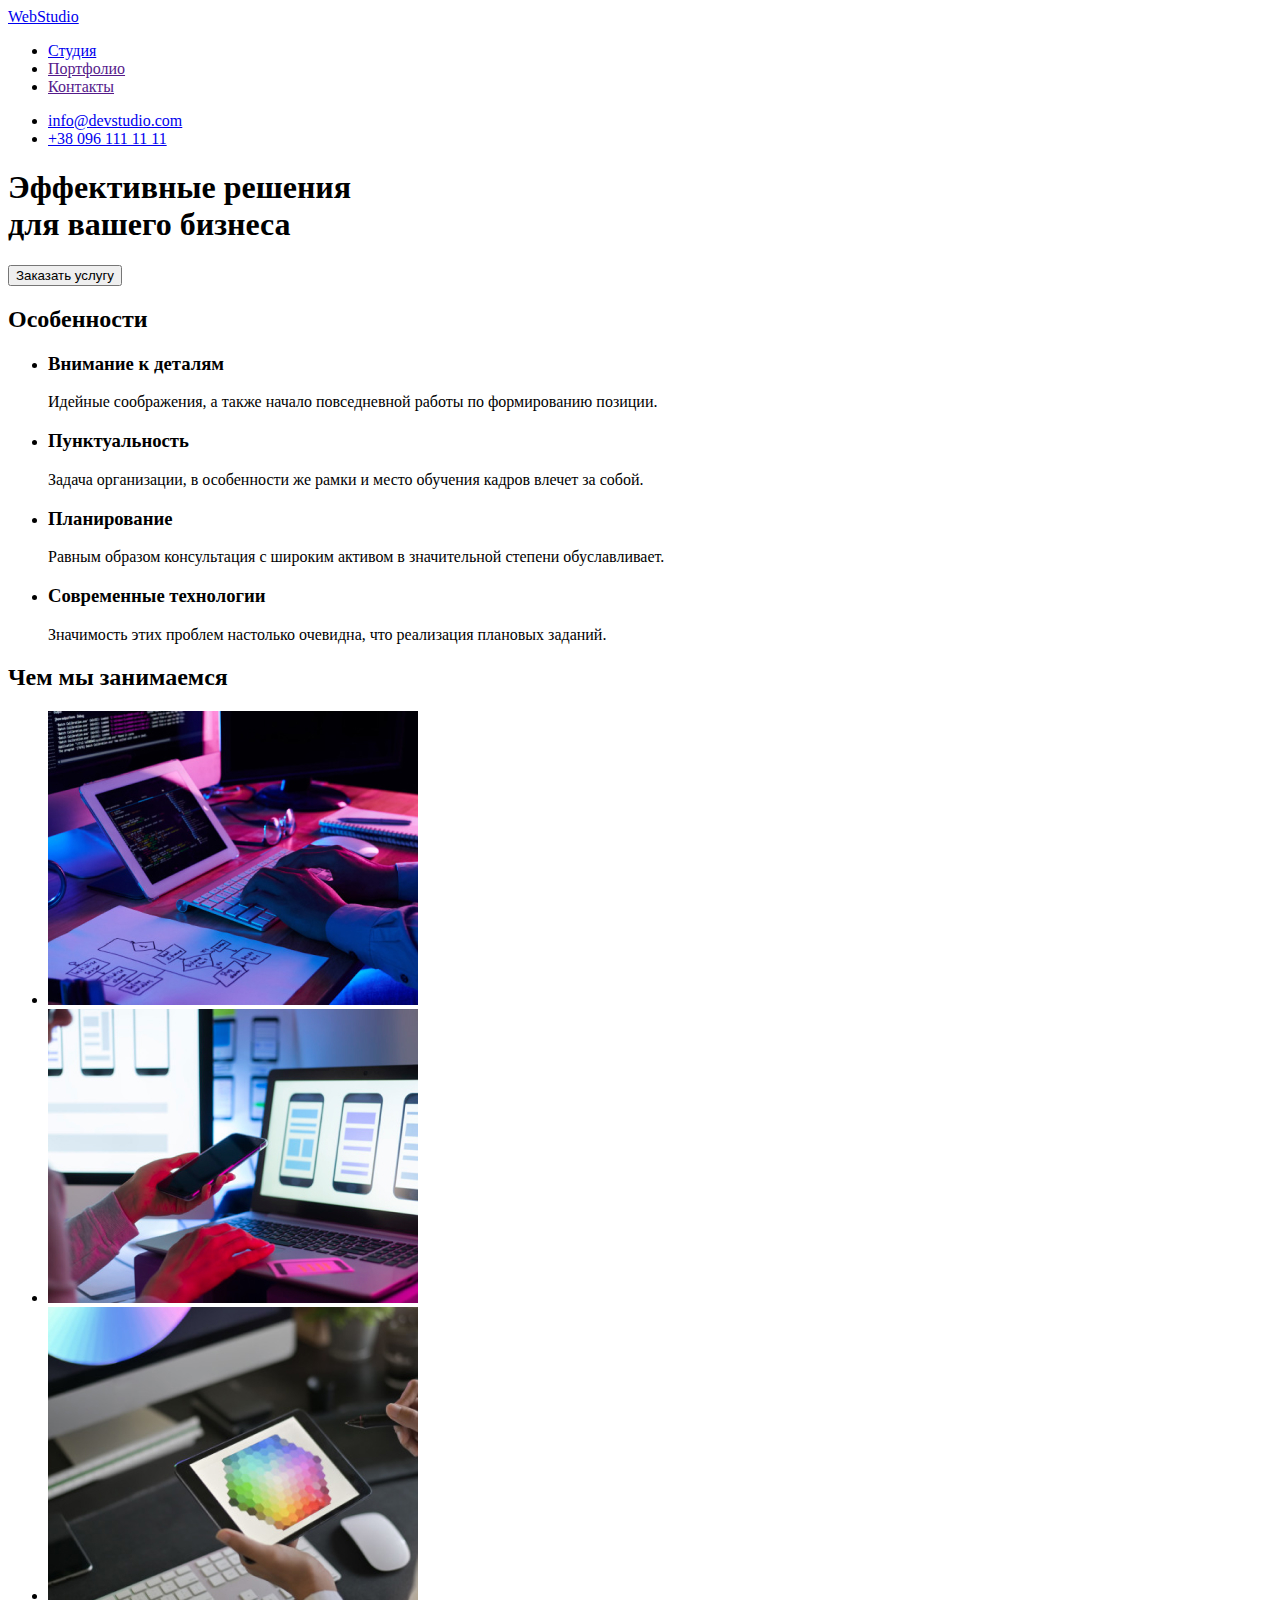
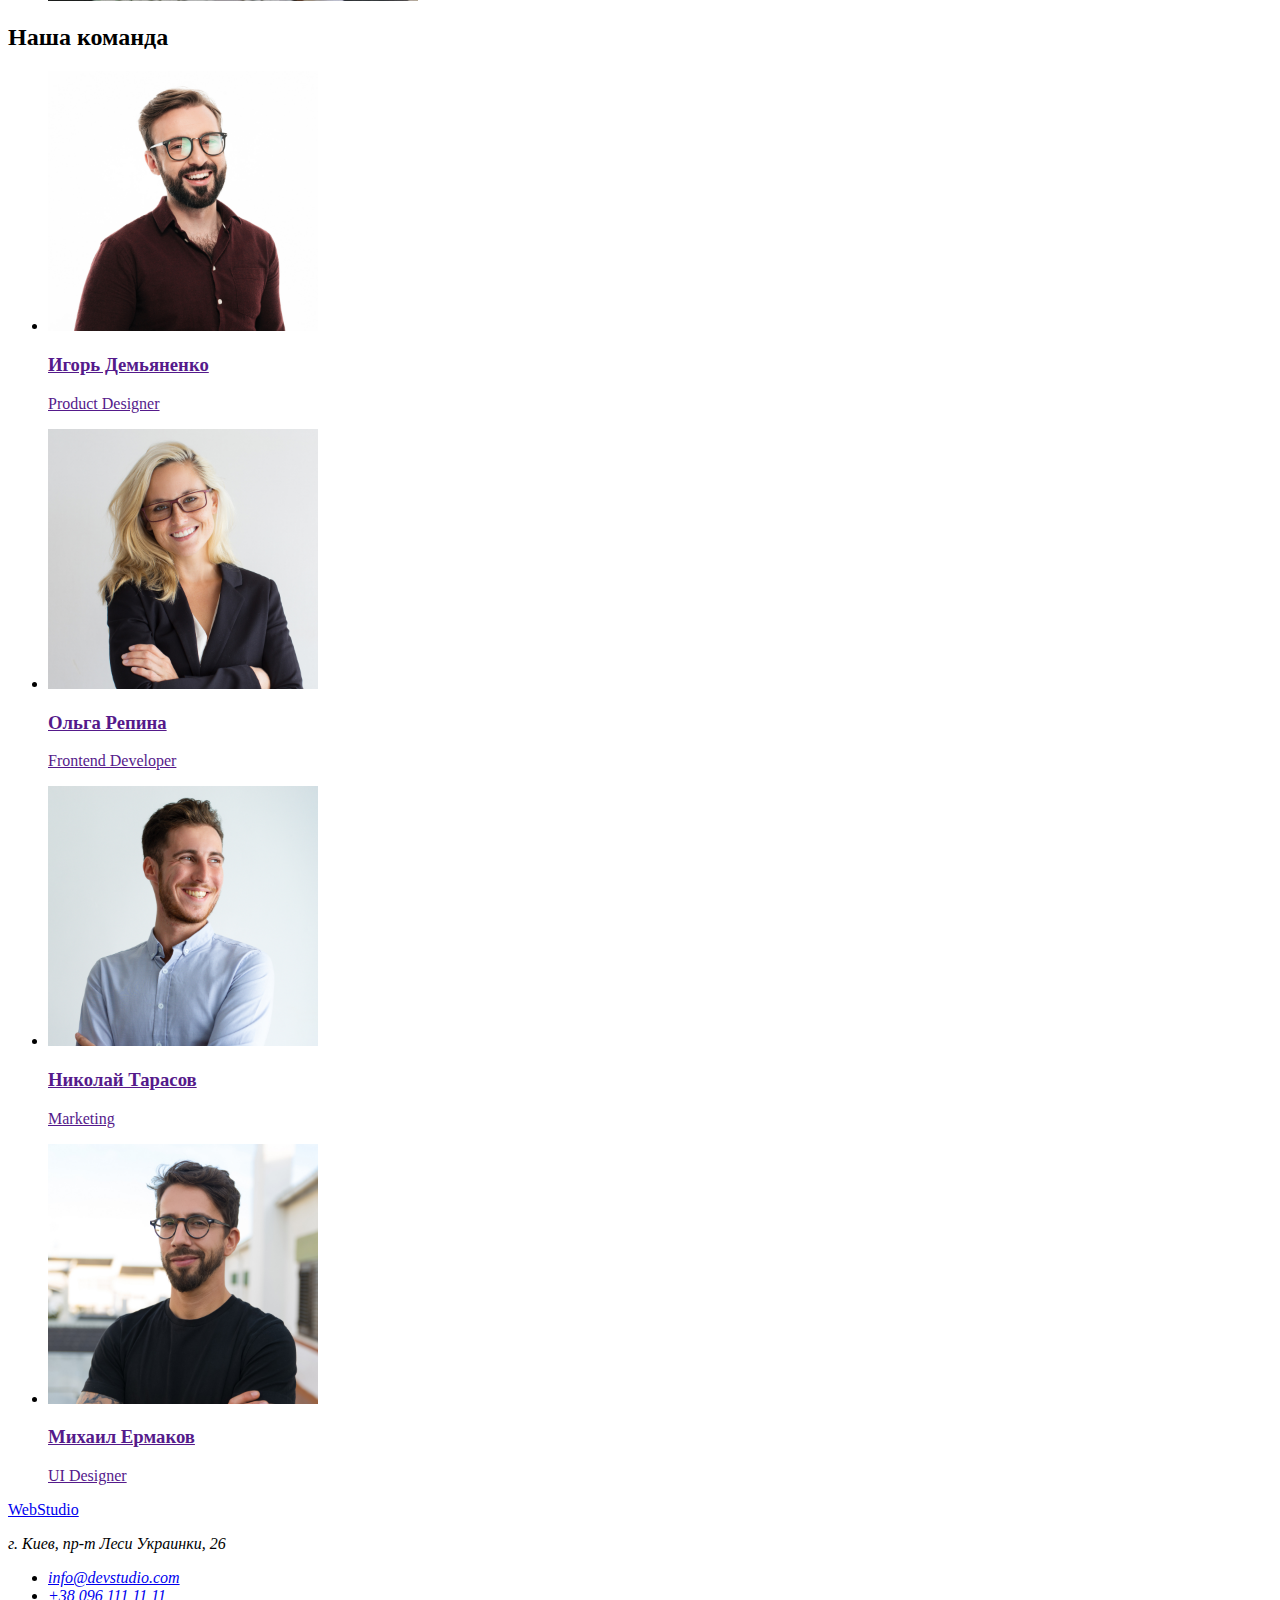
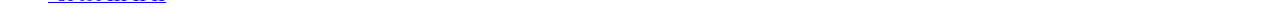
==== index.html @ 60e4ddf7 "перенесение файлов из 1дз" ====
<!DOCTYPE html>
<html lang="ru">
<head>
    <meta charset="UTF-8">
    <meta http-equiv="X-UA-Compatible" content="IE=edge">
    <meta name="viewport" content="width=device-width, initial-scale=1.0">
    <title>Студия</title>
</head>
<body>
    <header>
        <!--шапка-->
        <nav>
            <!--логотип компании-->
            <a href="./index.html" lang="en">WebStudio</a>

            <!--ссылки шапки-->
            <ul>
                <li><a href="./index.html">Студия</a></li>
                <li><a href="">Портфолио</a></li>
                <li><a href="">Контакты</a></li>
            </ul>
        </nav>

        <!--контакты-->
        <ul>
            <li><a href="mailto:info@devstudio.com">info@devstudio.com</a></li>
            <li><a href="tel:+380961111111">+38 096 111 11 11</a></li>
        </ul>
    </header>
    <main>
        <!--герой-->
        <section>
            <h1>Эффективные решения<br />для вашего бизнеса</h1>
            <button type="button">Заказать услугу</button>
        </section>

        <!--спецификация-->
        <section>
            <h2>Особенности</h2>
            <ul>
                <li>
                    <h3>Внимание к деталям</h3>
                    <p>
                        Идейные соображения, а также начало повседневной работы по
                        формированию позиции.
                    </p>
                </li>
            
                <li>
                    <h3>Пунктуальность</h3>
                    <p>
                        Задача организации, в особенности же рамки и место обучения кадров
                        влечет за собой.
                    </p>
                </li>
            
                <li>
                    <h3>Планирование</h3>
                    <p>
                        Равным образом консультация с широким активом в значительной
                        степени обуславливает.
                    </p>
                </li>
            
                <li>
                    <h3>Современные технологии</h3>
                    <p>
                        Значимость этих проблем настолько очевидна, что реализация
                        плановых заданий.
                    </p>
                </li>
            </ul>
        </section>

        <!--направление работы студии-->
        <section>
            <h2>Чем мы занимаемся</h2>
            <ul>
                <li>
                    <img src="./img/box1.jpg" alt="Планшет и руки на клаиватуре компьютера" width="370" height="294" />
                </li>
            
                <li>
                    <img src="./img/box2.jpg"
                        alt="Презентация макетов для мобильных телефонов на компьютере"
                        width="370" height="294" />
                </li>
            
                <li>
                    <img src="./img/box3.jpg" alt="Радужная гамма цыетов на планшете"
                        width="370" height="294" />
                </li>
            </ul>
        </section>

        <!--команда и должности-->
        <section>        
        <h2>Наша команда</h2>
        
        <ul>
            <li>
                <a href="">
                    <img src="./img/productd.jpg" alt="продуктовый дизайнер" width="270" height="260"/>
                    <h3>Игорь Демьяненко</h3>
                    <p lang="en">Product Designer</p>
                </a>
            </li>
        
            <li>
                <a href="">
                    <img src="./img/fronted.jpg" alt="разработчик" width="270" height="260" />
                    <h3>Ольга Репина</h3>
                    <p lang="en">Frontend Developer</p>
                </a>
            </li>
        
            <li>
                <a href="">
                    <img src="./img/marketing.jpg" alt="маркетолог" width="270" height="260" />
                    <h3>Николай Тарасов</h3>
                    <p lang="en">Marketing</p>
                </a>
            </li>
        
            <li>
                <a href="">
                    <img src="./img/ui-desidner.jpg" alt="дизайнер интерфейсов" width="270" />
                    <h3>Михаил Ермаков</h3>
                    <p lang="en">UI Designer</p>
                </a>
            </li>
        </ul>
        </section>
    </main>

    <footer>
        <!--логотип студии-->
        <a href="./index.html" lang="en">WebStudio</a>

        <!--адрес-->
        <address>
            <p>г. Киев, пр-т Леси Украинки, 26</p>
            
            <!-- Почта и телефон -->
            <ul>
                <li>
                 <a href="mailto:info@devstudio.com"> info@devstudio.com </a>
                </li>
                <li>
                    <a href="tel:+380961111111">+38 096 111 11 11</a>
                </li>
            </ul>
        </address>
    </footer>
    
</body>
</html>
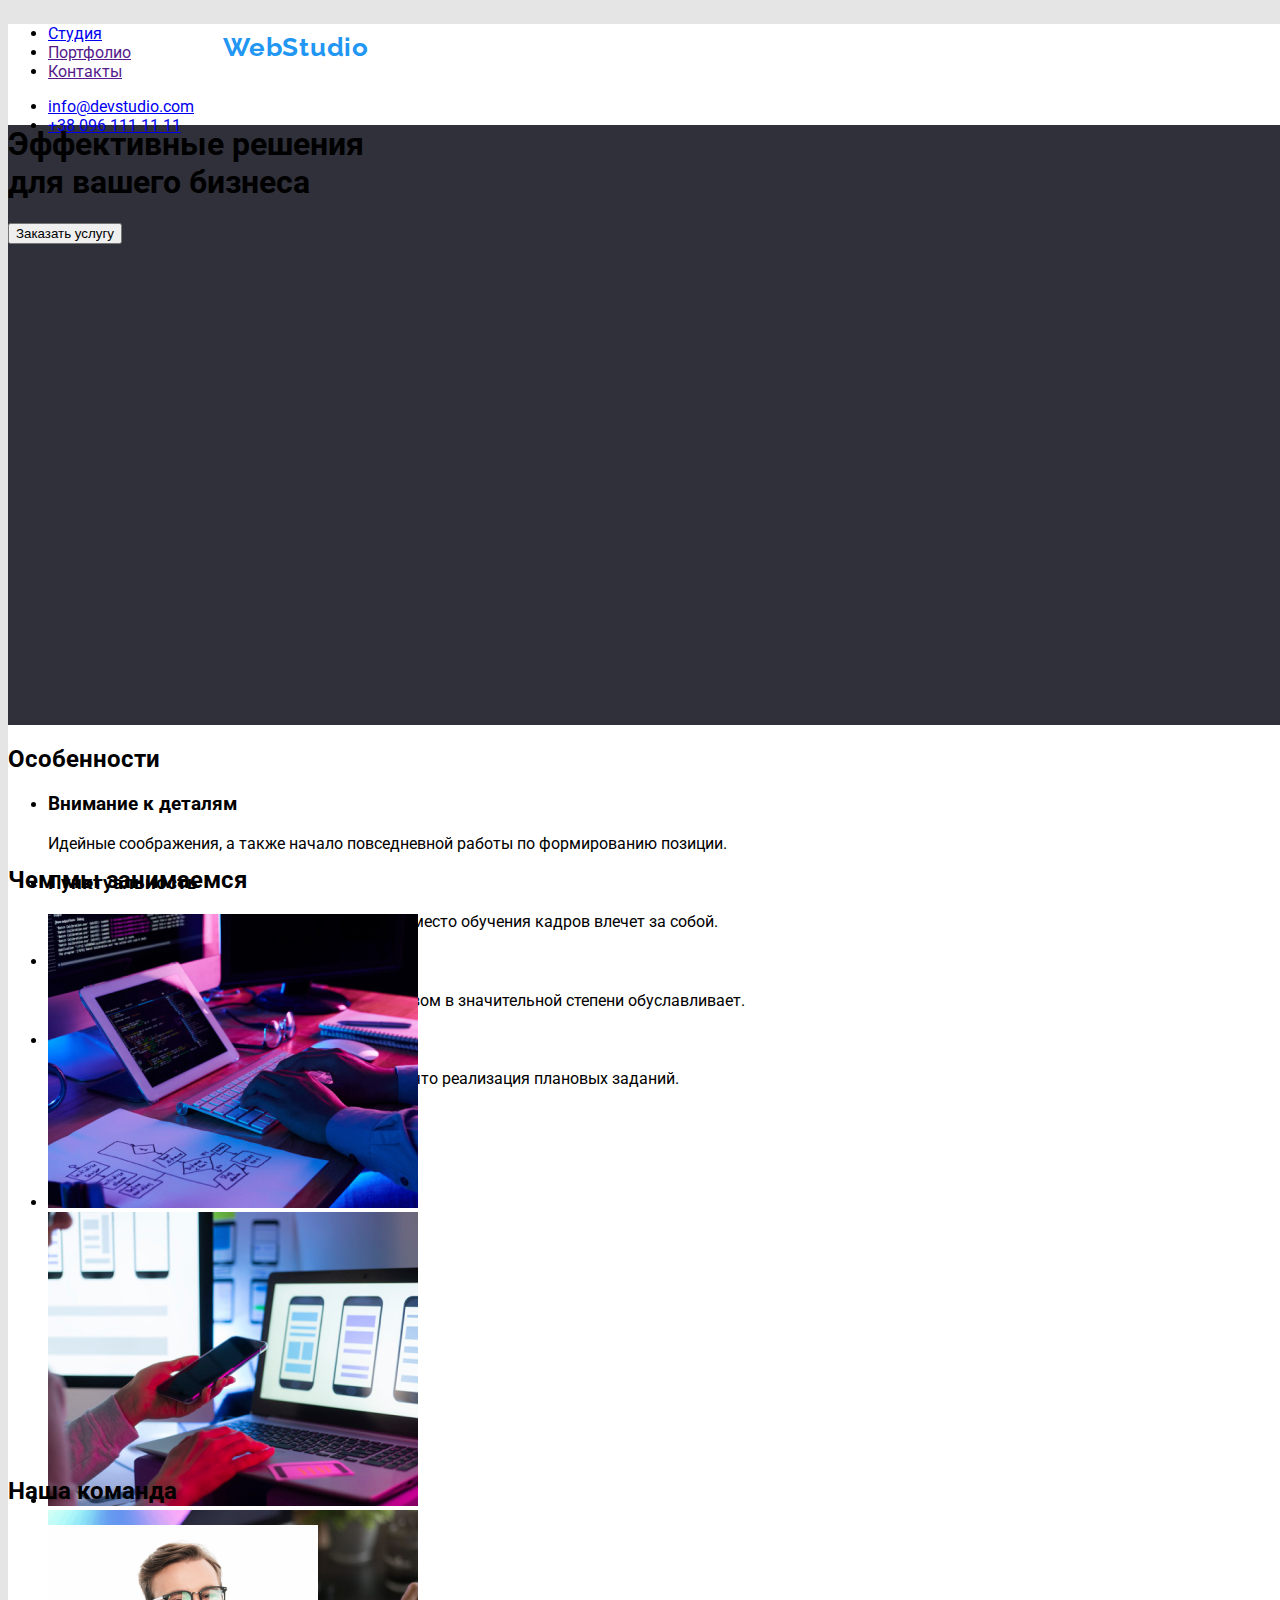
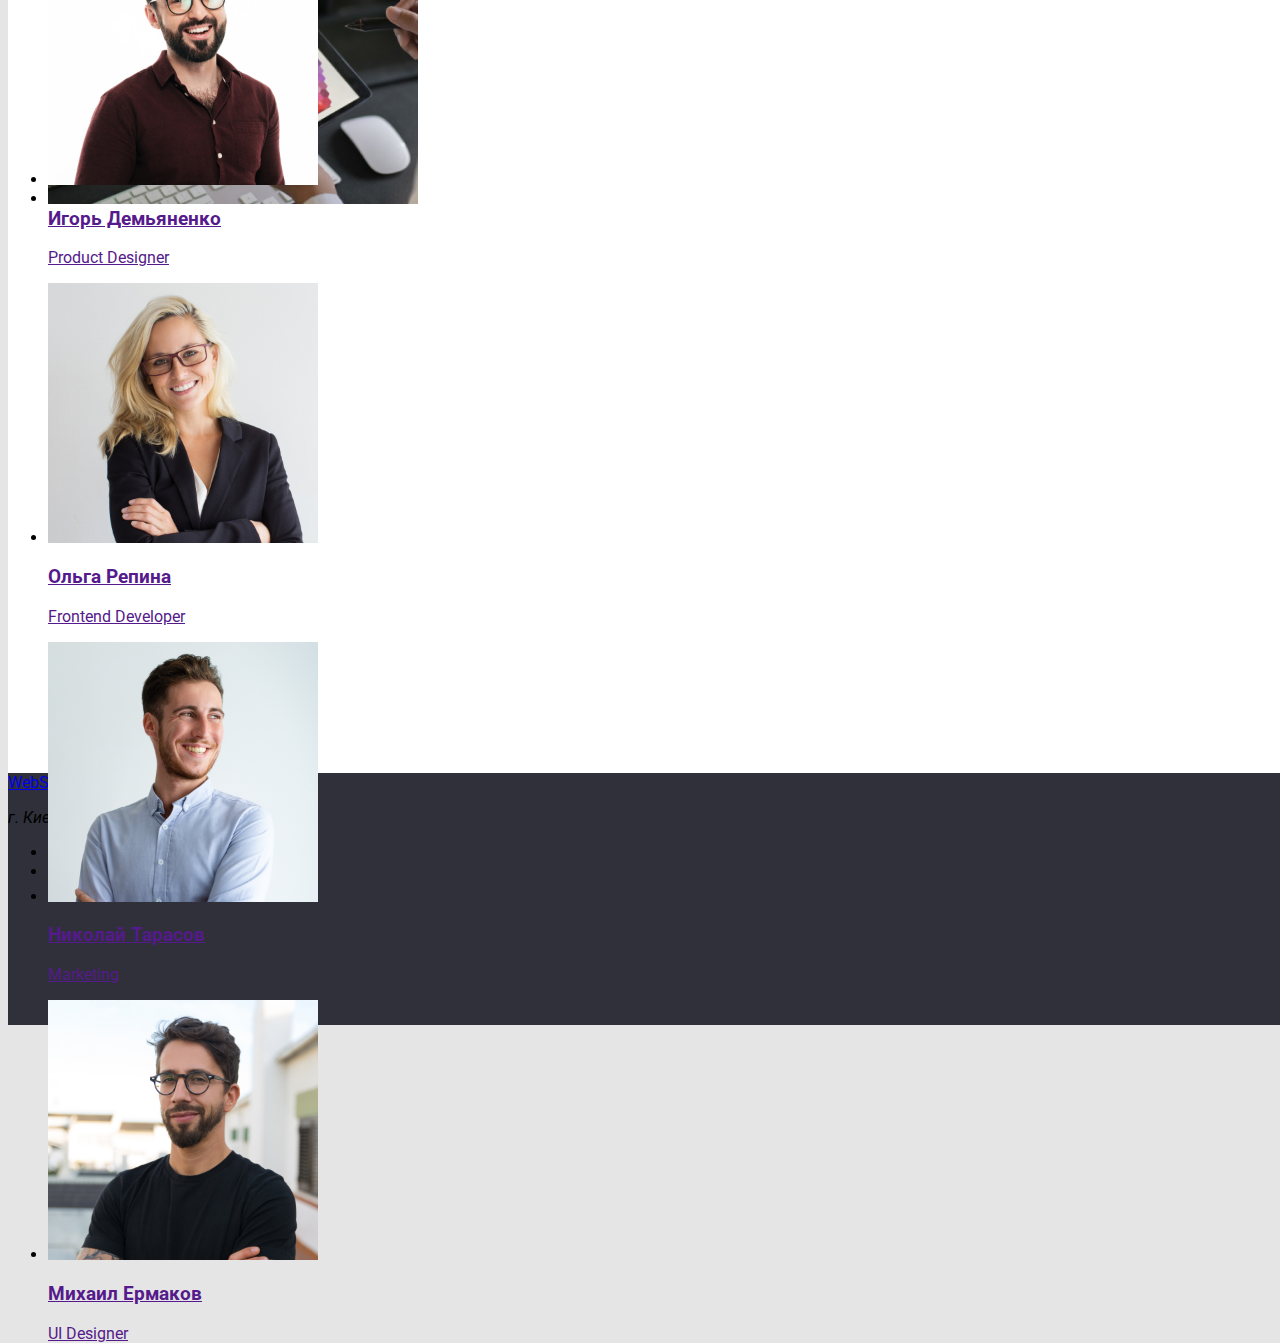
==== commit 496794ba: "1 день работы" ====
--- a/index.html
+++ b/index.html
@@ -5,13 +5,19 @@
     <meta http-equiv="X-UA-Compatible" content="IE=edge">
     <meta name="viewport" content="width=device-width, initial-scale=1.0">
     <title>Студия</title>
+<link rel="preconnect" href="https://fonts.googleapis.com">
+<link rel="preconnect" href="https://fonts.gstatic.com" crossorigin>
+<link href="https://fonts.googleapis.com/css2?family=Raleway:wght@700&family=Roboto:wght@400;500;900&display=swap"
+    rel="stylesheet">
+    <link href="./css/style.css" rel="stylesheet">
 </head>
 <body>
-    <header>
+    <div class="container-list">
+    <header class="about-info">
         <!--шапка-->
         <nav>
             <!--логотип компании-->
-            <a href="./index.html" lang="en">WebStudio</a>
+            <a href="./index.html" lang="en"><span class="about-logo">WebStudio</span></a>
 
             <!--ссылки шапки-->
             <ul>
@@ -29,13 +35,13 @@
     </header>
     <main>
         <!--герой-->
-        <section>
+        <section class="about-hero">
             <h1>Эффективные решения<br />для вашего бизнеса</h1>
             <button type="button">Заказать услугу</button>
         </section>
 
         <!--спецификация-->
-        <section>
+        <section class="about-work">
             <h2>Особенности</h2>
             <ul>
                 <li>
@@ -73,7 +79,7 @@
         </section>
 
         <!--направление работы студии-->
-        <section>
+        <section class="about-profession">
             <h2>Чем мы занимаемся</h2>
             <ul>
                 <li>
@@ -94,7 +100,7 @@
         </section>
 
         <!--команда и должности-->
-        <section>        
+        <section class="about-team">        
         <h2>Наша команда</h2>
         
         <ul>
@@ -132,10 +138,11 @@
         </ul>
         </section>
     </main>
+    </div>
 
-    <footer>
+    <footer class="about-contacts">
         <!--логотип студии-->
-        <a href="./index.html" lang="en">WebStudio</a>
+        <a href="./index.html" lang="en"><span>WebStudio</span></a>
 
         <!--адрес-->
         <address>
--- a/css/style.css
+++ b/css/style.css
@@ -0,0 +1,77 @@
+body {
+  font-family: "Roboto", sans-serif;
+  font-size: ;
+  background-color: #e5e5e5;
+  position: absolute;
+}
+.container-list {
+  width: 1600px;
+  height: 2349px;
+  background: #ffffff;
+  box-shadow: rgba 0;
+}
+/*верхняя линия*/
+.about-info {
+  width: 1600px;
+  height: 80px;
+  left: 0;
+  top: 0;
+  background: #ffffff;
+}
+/*герой*/
+.about-hero {
+  width: 1600px;
+  height: 600px;
+  left: 0px;
+  top: 80px;
+  background: #2f303a;
+}
+/* Особенности */
+.about-work {
+  width: 1170px;
+  height: 101px;
+  left: 215px;
+  top: 774px;
+}
+/* Чем мы занимаемся */
+.about-profession {
+  width: 1170px;
+  height: 386px;
+  left: 215px;
+  top: 969px;
+}
+/* Наша команда */
+.about-team {
+  position: absolute;
+  width: 1600px;
+  height: 648px;
+  left: 0px;
+  top: 1449px;
+}
+/* Подвал */
+.about-contacts {
+  width: 1600px;
+  height: 252px;
+  left: 0px;
+  top: 2097px;
+  background: #2f303a;
+}
+
+.about-logo {
+  position: absolute;
+  width: 145px;
+  height: 31px;
+  left: 215px;
+  top: 24px;
+
+  font-family: Raleway;
+  font-style: normal;
+  font-weight: bold;
+  font-size: 26px;
+  line-height: 31px;
+  /* identical to box height */
+
+  letter-spacing: 0.03em;
+
+  color: #2196f3;
+}
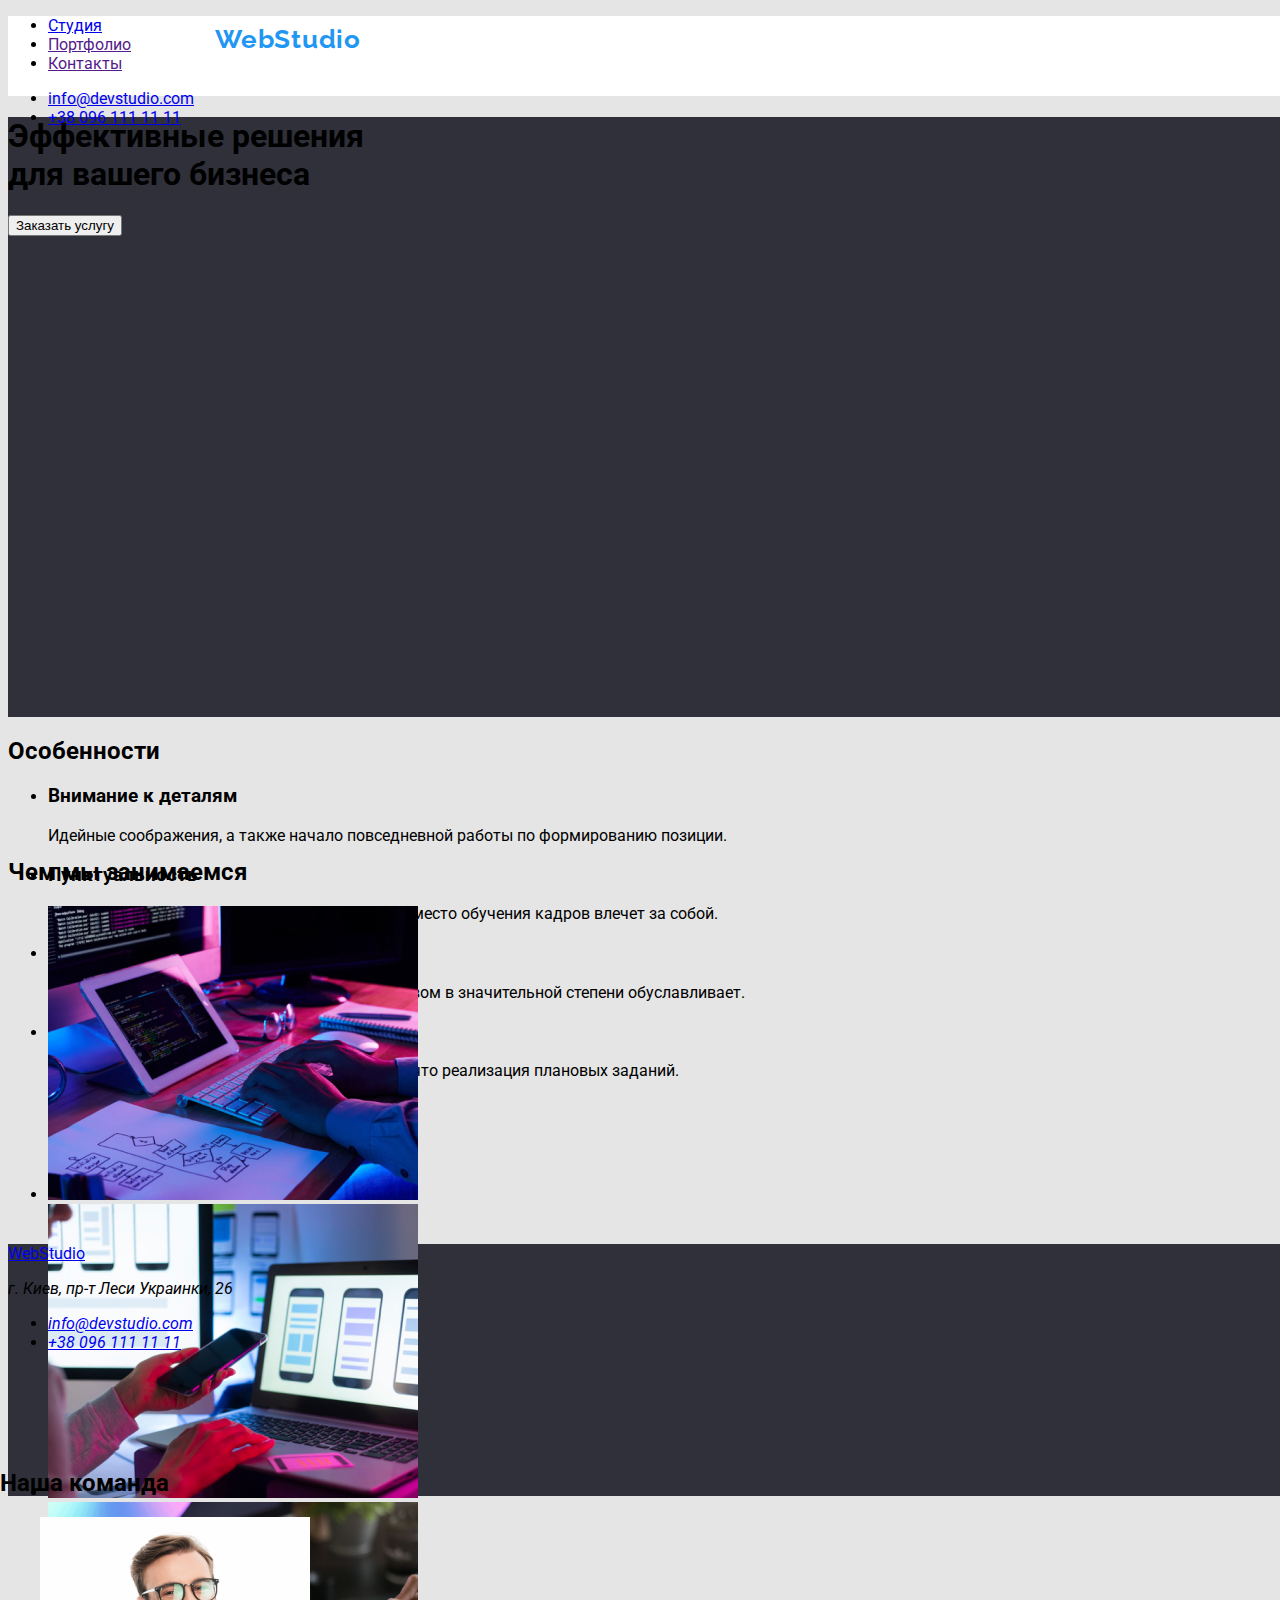
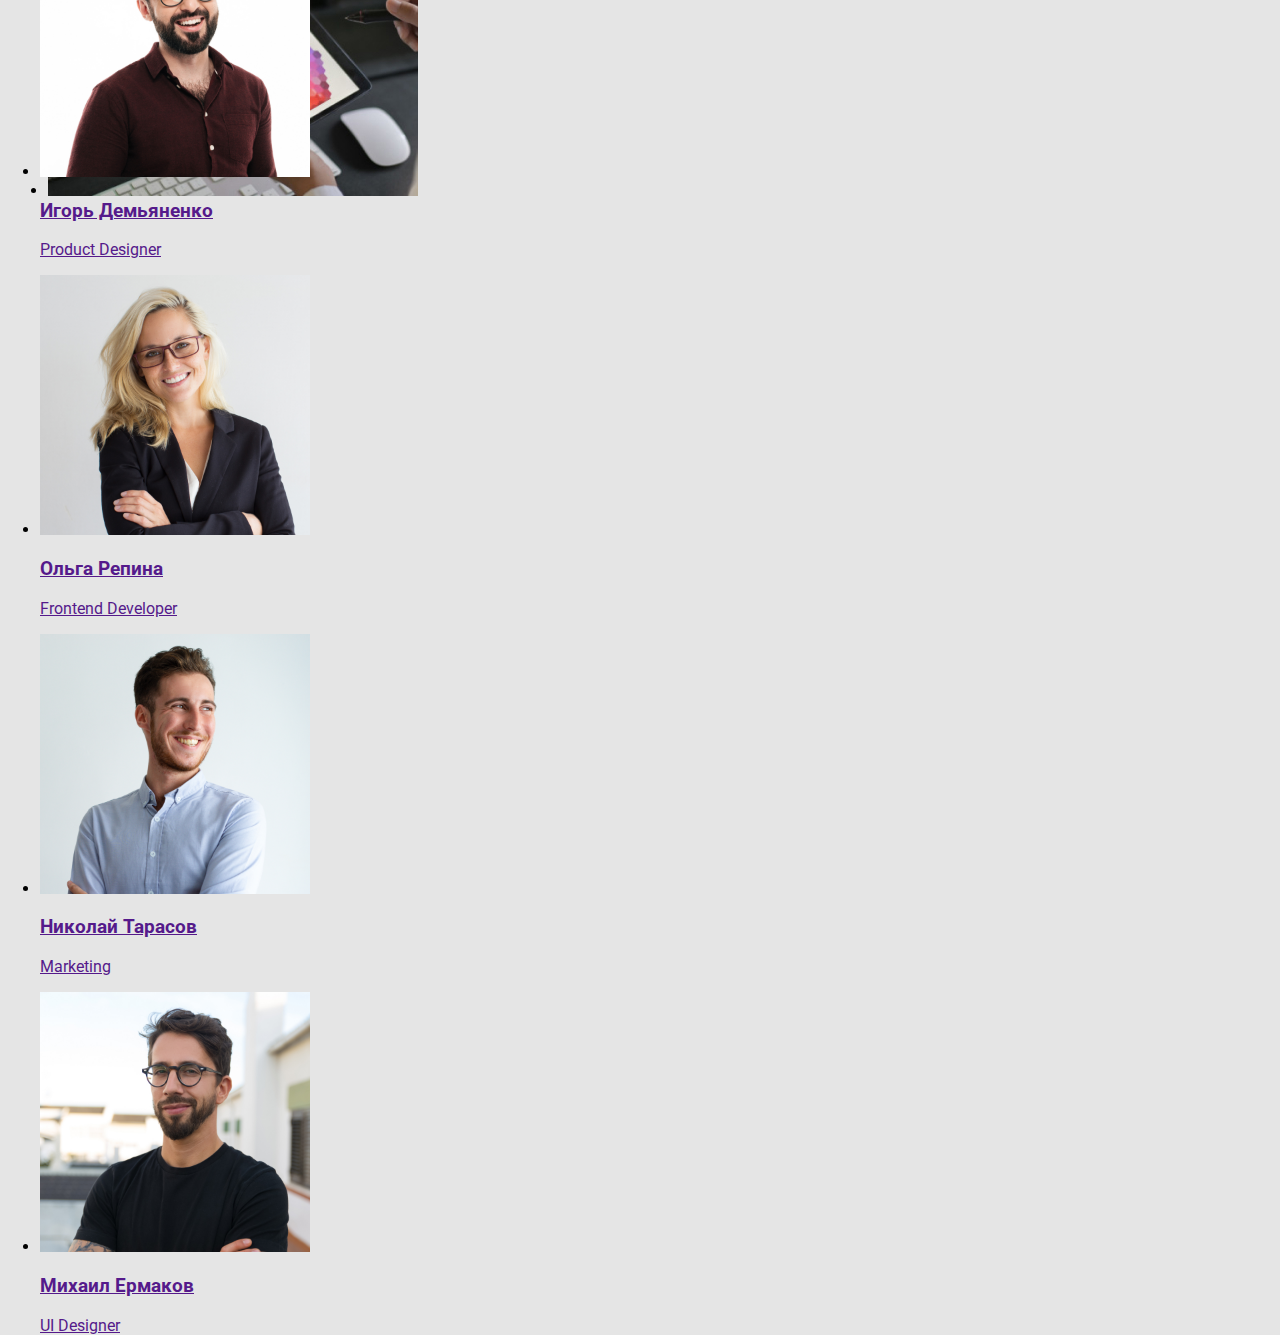
==== commit f472e6b5: "день 2" ====
--- a/index.html
+++ b/index.html
@@ -12,7 +12,6 @@
     <link href="./css/style.css" rel="stylesheet">
 </head>
 <body>
-    <div class="container-list">
     <header class="about-info">
         <!--шапка-->
         <nav>
@@ -138,7 +137,6 @@
         </ul>
         </section>
     </main>
-    </div>
 
     <footer class="about-contacts">
         <!--логотип студии-->
--- a/css/style.css
+++ b/css/style.css
@@ -1,8 +1,6 @@
 body {
   font-family: "Roboto", sans-serif;
-  font-size: ;
   background-color: #e5e5e5;
-  position: absolute;
 }
 .container-list {
   width: 1600px;
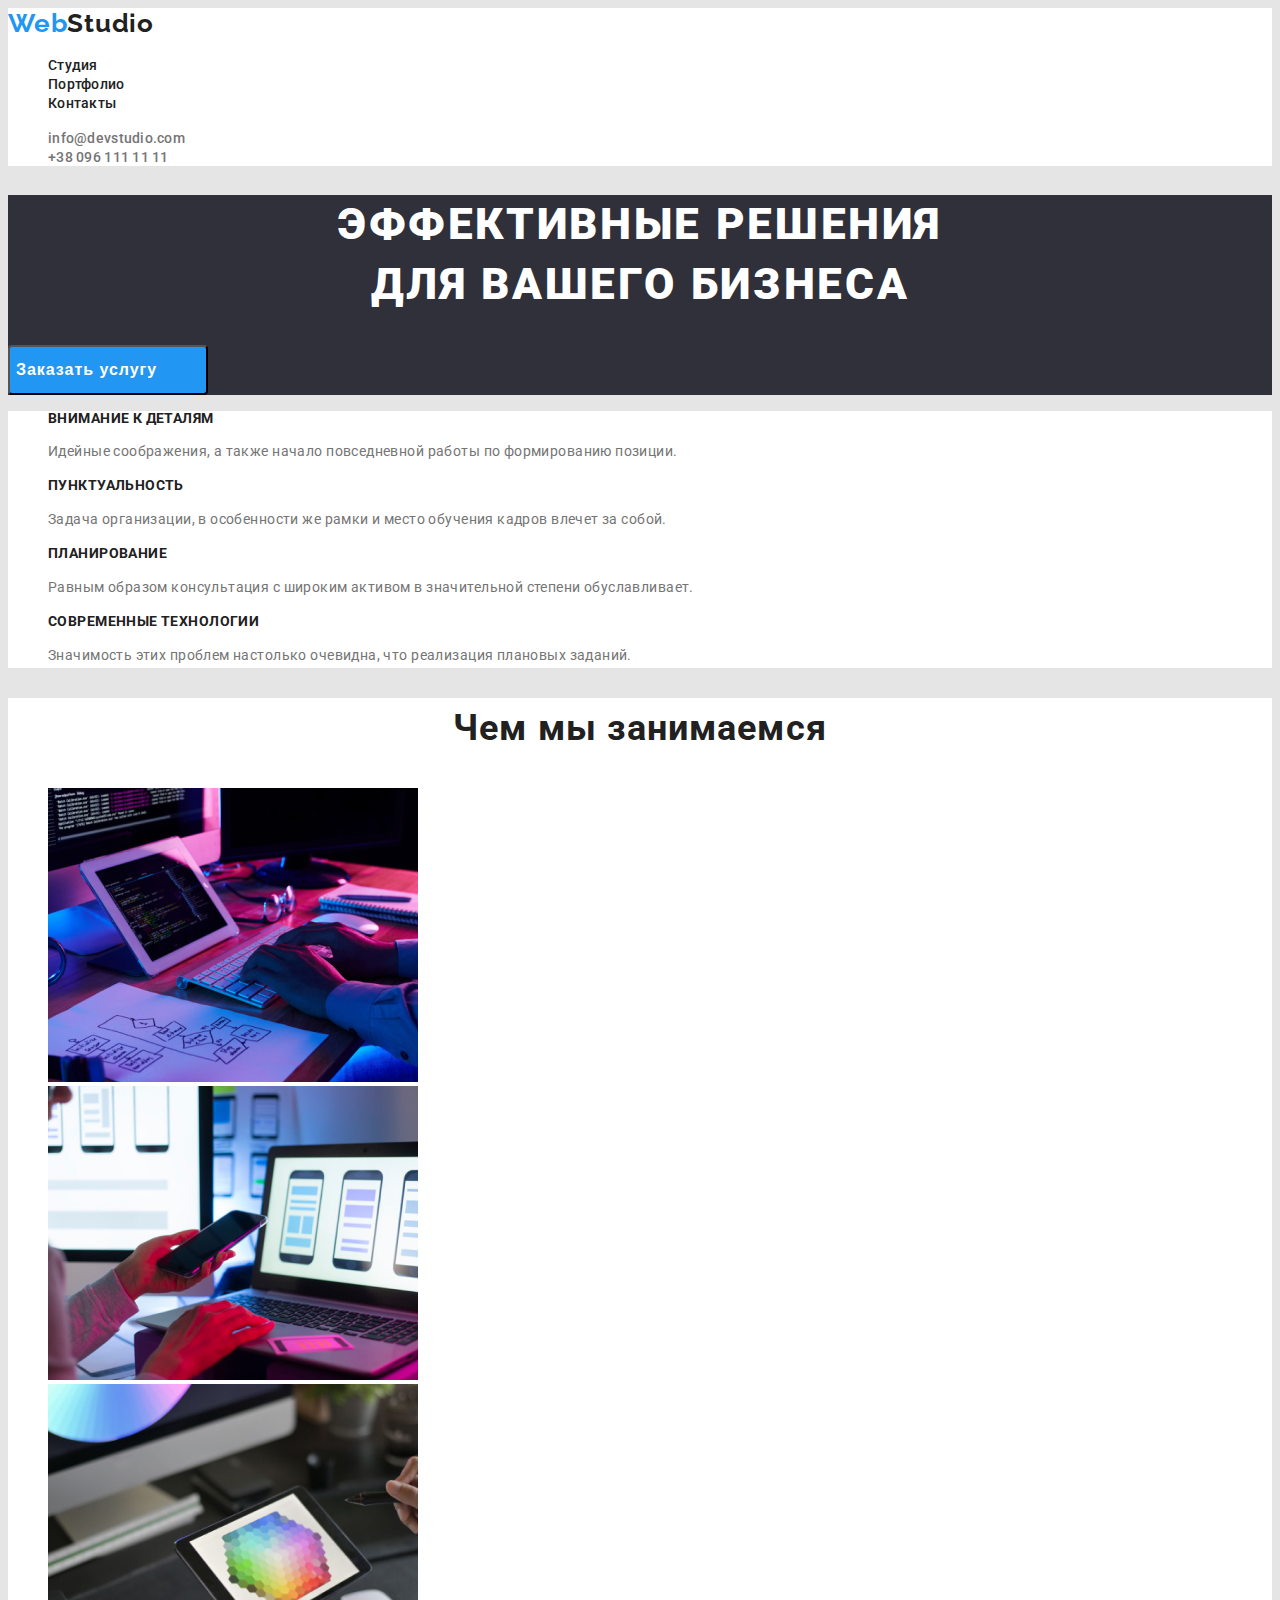
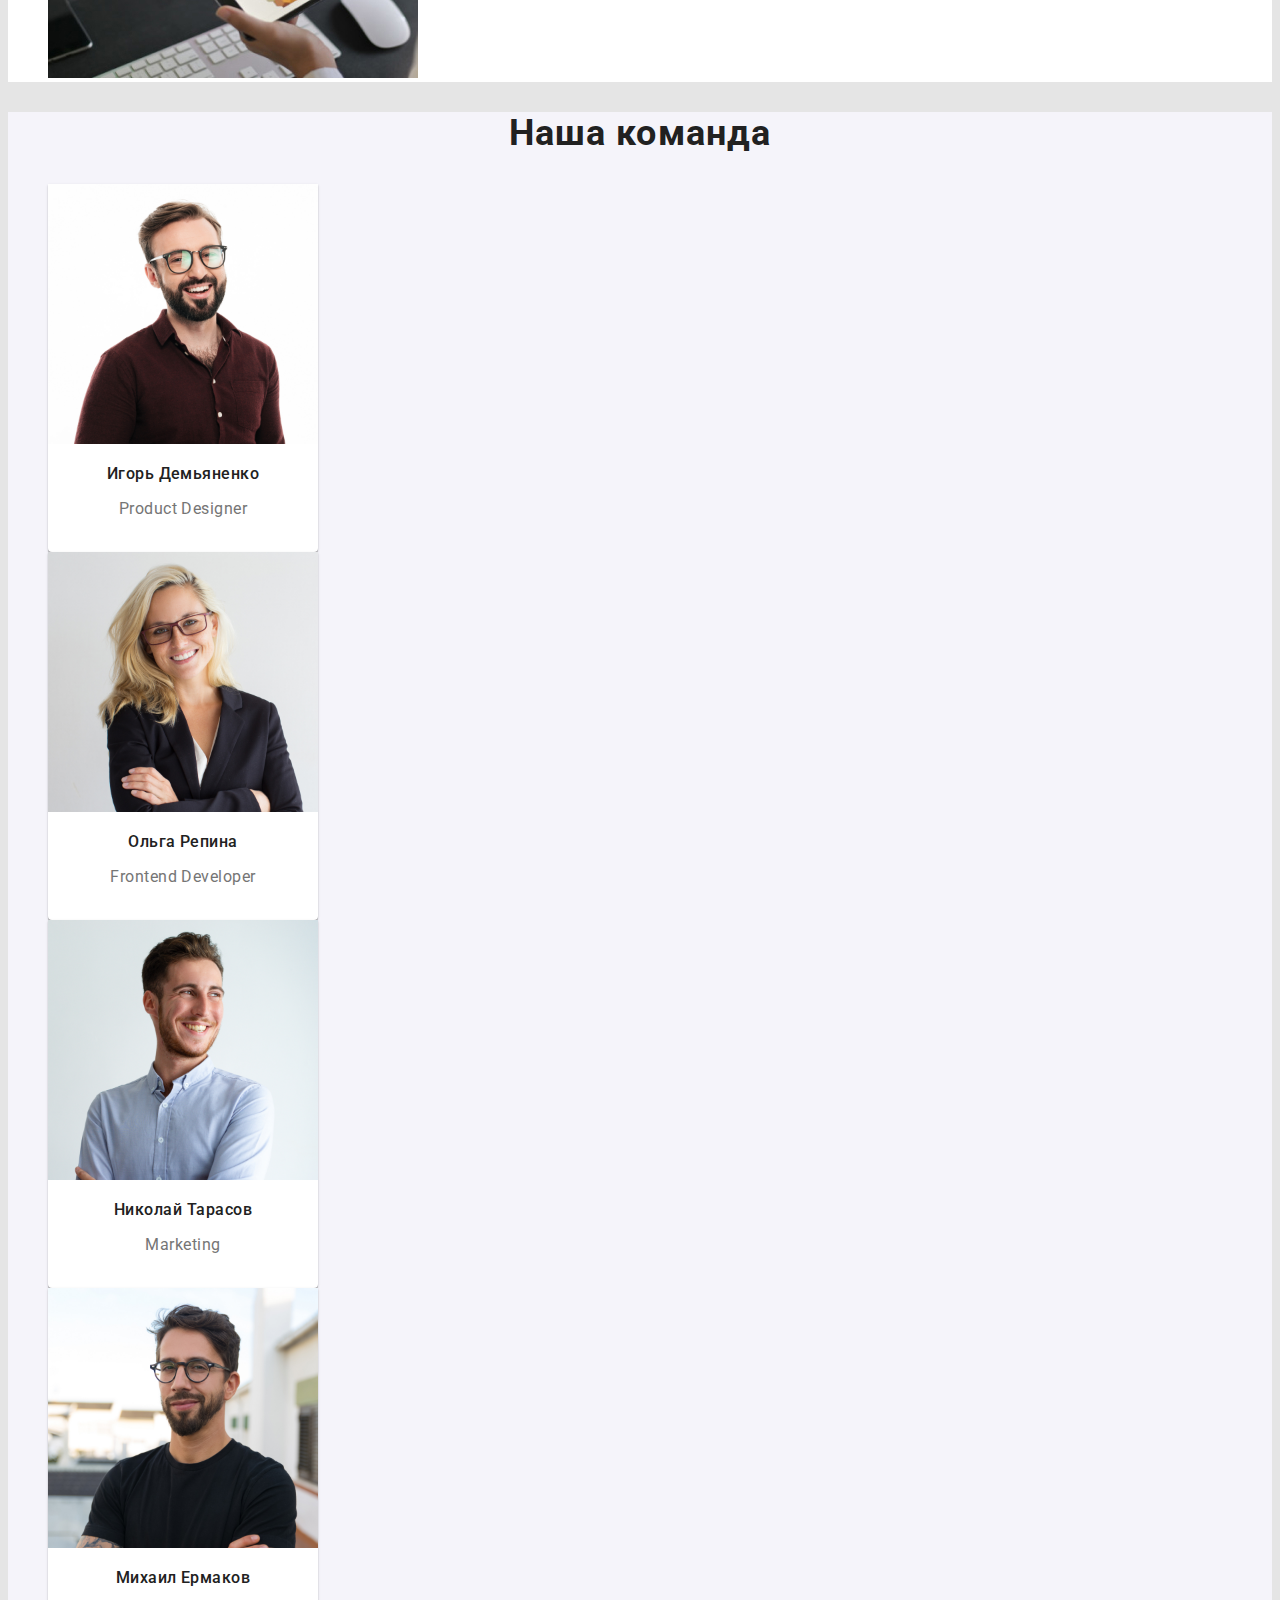
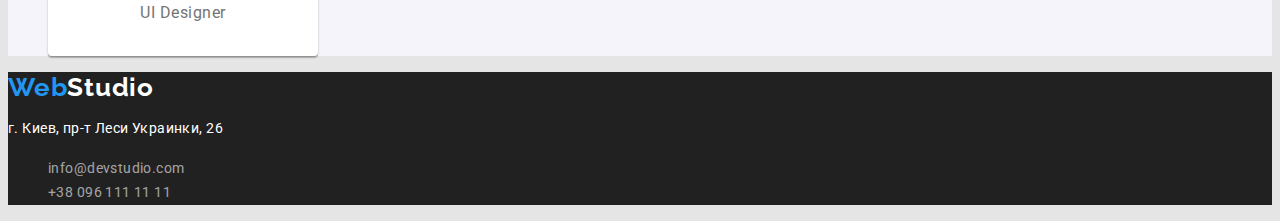
==== commit 8bdd5f76: "работа со страницей студии" ====
--- a/index.html
+++ b/index.html
@@ -14,73 +14,68 @@
 <body>
     <header class="about-info">
         <!--шапка-->
-        <nav>
+        <nav class="head-navigation">
             <!--логотип компании-->
-            <a href="./index.html" lang="en"><span class="about-logo">WebStudio</span></a>
-
+            <a class="about-logo-link link" href="./index.html" lang="en">Web<span class="black-logo" >Studio</span></a>
             <!--ссылки шапки-->
-            <ul>
-                <li><a href="./index.html">Студия</a></li>
-                <li><a href="">Портфолио</a></li>
-                <li><a href="">Контакты</a></li>
+            <ul class="link-header-list list">
+                <li class="link-header-text"><a class="header-text-link link" href="./index.html">Студия</a></li>
+                <li class="link-header-text"><a class="header-text-link link" href="./portfolio.html">Портфолио</a></li>
+                <li class="link-header-text"><a class="header-text-link link" href="">Контакты</a></li>
             </ul>
         </nav>
-
         <!--контакты-->
-        <ul>
-            <li><a href="mailto:info@devstudio.com">info@devstudio.com</a></li>
-            <li><a href="tel:+380961111111">+38 096 111 11 11</a></li>
+        <ul class="link-contacts-list list">
+            <li class="link-contacts-info"><a class="contacts-link link" href="mailto:info@devstudio.com">info@devstudio.com</a></li>
+            <li class="link-contacts-tel"><a class="contacts-tel-link link" href="tel:+380961111111">+38 096 111 11 11</a></li>
         </ul>
     </header>
     <main>
         <!--герой-->
         <section class="about-hero">
-            <h1>Эффективные решения<br />для вашего бизнеса</h1>
-            <button type="button">Заказать услугу</button>
+            <h1 class="main-hero-title">Эффективные решения<br />для вашего бизнеса</h1>
+            <button type="button" class="btn-hero"><span class="btn-hero-text">Заказать услугу</span></button>
         </section>
-
         <!--спецификация-->
         <section class="about-work">
-            <h2>Особенности</h2>
-            <ul>
+            <ul class="spc-text-list list">
                 <li>
-                    <h3>Внимание к деталям</h3>
-                    <p>
+                    <h3 class="spc-title">Внимание к деталям</h3>
+                    <p class="spc-text">
                         Идейные соображения, а также начало повседневной работы по
                         формированию позиции.
                     </p>
                 </li>
             
                 <li>
-                    <h3>Пунктуальность</h3>
-                    <p>
+                    <h3 class="spc-title">Пунктуальность</h3>
+                    <p class="spc-text">
                         Задача организации, в особенности же рамки и место обучения кадров
                         влечет за собой.
                     </p>
                 </li>
             
                 <li>
-                    <h3>Планирование</h3>
-                    <p>
+                    <h3 class="spc-title">Планирование</h3>
+                    <p class="spc-text">
                         Равным образом консультация с широким активом в значительной
                         степени обуславливает.
                     </p>
                 </li>
             
                 <li>
-                    <h3>Современные технологии</h3>
-                    <p>
+                    <h3 class="spc-title">Современные технологии</h3>
+                    <p class="spc-text">
                         Значимость этих проблем настолько очевидна, что реализация
                         плановых заданий.
                     </p>
                 </li>
             </ul>
         </section>
-
         <!--направление работы студии-->
         <section class="about-profession">
-            <h2>Чем мы занимаемся</h2>
-            <ul>
+            <h2 class="prof-title" >Чем мы занимаемся</h2>
+            <ul class="about-profession-list list">
                 <li>
                     <img src="./img/box1.jpg" alt="Планшет и руки на клаиватуре компьютера" width="370" height="294" />
                 </li>
@@ -97,62 +92,60 @@
                 </li>
             </ul>
         </section>
+        <!--команда и должности-->
+        <section class="about-team">  
 
-        <!--команда и должности-->
-        <section class="about-team">        
-        <h2>Наша команда</h2>
-        
-        <ul>
-            <li>
-                <a href="">
+        <h2 class="team-title" >Наша команда</h2>
+
+        <ul class="about-team-list list">
+            <li class="team-info">
+                <a class="team-name-link link"  href="">
                     <img src="./img/productd.jpg" alt="продуктовый дизайнер" width="270" height="260"/>
-                    <h3>Игорь Демьяненко</h3>
-                    <p lang="en">Product Designer</p>
+                    <h3 class="team-name" >Игорь Демьяненко</h3>
+                    <p class="work-direction" lang="en">Product Designer</p>
                 </a>
             </li>
         
-            <li>
-                <a href="">
+            <li  class="team-info">
+                <a class="team-name-link link" href="">
                     <img src="./img/fronted.jpg" alt="разработчик" width="270" height="260" />
-                    <h3>Ольга Репина</h3>
-                    <p lang="en">Frontend Developer</p>
+                    <h3 class="team-name" >Ольга Репина</h3>
+                    <p class="work-direction"  lang="en">Frontend Developer</p>
                 </a>
             </li>
         
-            <li>
-                <a href="">
+            <li  class="team-info">
+                <a class="team-name-link link" href="">
                     <img src="./img/marketing.jpg" alt="маркетолог" width="270" height="260" />
-                    <h3>Николай Тарасов</h3>
-                    <p lang="en">Marketing</p>
+                    <h3 class="team-name" >Николай Тарасов</h3>
+                    <p class="work-direction" lang="en">Marketing</p>
                 </a>
             </li>
         
-            <li>
-                <a href="">
+            <li  class="team-info">
+                <a class="team-name-link link" href="">
                     <img src="./img/ui-desidner.jpg" alt="дизайнер интерфейсов" width="270" />
-                    <h3>Михаил Ермаков</h3>
-                    <p lang="en">UI Designer</p>
+                    <h3 class="team-name" >Михаил Ермаков</h3>
+                    <p class="work-direction" lang="en">UI Designer</p>
                 </a>
             </li>
         </ul>
         </section>
     </main>
-
     <footer class="about-contacts">
         <!--логотип студии-->
-        <a href="./index.html" lang="en"><span>WebStudio</span></a>
-
+        <a class="about-logo-link link" href="./index.html" lang="en">Web<span class="white-logo">Studio</span></a>
         <!--адрес-->
         <address>
-            <p>г. Киев, пр-т Леси Украинки, 26</p>
+            <p class="addres-map">г. Киев, пр-т Леси Украинки, 26</p>
             
             <!-- Почта и телефон -->
-            <ul>
+            <ul class="footer-list list">
                 <li>
-                 <a href="mailto:info@devstudio.com"> info@devstudio.com </a>
+                 <a class="mail-link link" href="mailto:info@devstudio.com"> info@devstudio.com </a>
                 </li>
                 <li>
-                    <a href="tel:+380961111111">+38 096 111 11 11</a>
+                    <a class="tel-link link" href="tel:+380961111111">+38 096 111 11 11</a>
                 </li>
             </ul>
         </address>
--- a/css/style.css
+++ b/css/style.css
@@ -1,6 +1,28 @@
+:root {
+  --main-color: #e5e5e5;
+  --first-color: #ffffff;
+  --second-color: #2f303a;
+  --second-text-color: #212121;
+  --header-text-color: #2196f3;
+  --third-color: #2196f3;
+  --third-text-color: #757575;
+  --fourth-color: #f5f4fa;
+  --btn-color: #2196f3;
+  --fifth-text-color: #212121;
+  --sixth-color: #757575;
+  --seventh-color: #e5e5e5;
+  --eighth-footer-color: rgba(255, 255, 255, 0.6);
+}
+
 body {
   font-family: "Roboto", sans-serif;
-  background-color: #e5e5e5;
+  background-color: var(--main-color);
+}
+.list {
+  list-style: none;
+}
+.link {
+  text-decoration: none;
 }
 .container-list {
   width: 1600px;
@@ -8,68 +30,195 @@
   background: #ffffff;
   box-shadow: rgba 0;
 }
-/*верхняя линия*/
+/*--------------------------------------------------------------------------------верхняя линия---------------------------------------------------*/
 .about-info {
-  width: 1600px;
-  height: 80px;
-  left: 0;
-  top: 0;
-  background: #ffffff;
-}
-/*герой*/
+  background-color: var(--first-color);
+}
+.header-text-link {
+  font-weight: 500;
+  font-size: 14px;
+  line-height: 1.14;
+  letter-spacing: 0.02em;
+  color: var(--second-text-color);
+}
+.header-text-link:hover,
+.header-text-link:focus {
+  color: var(--header-text-color);
+}
+.header-text-link {
+  font-weight: 500;
+  font-size: 14px;
+  line-height: 1.14;
+  letter-spacing: 0.02em;
+  color: var(--second-text-color);
+}
+.contacts-link {
+  font-weight: 500;
+  font-size: 14px;
+  line-height: 1.14;
+  letter-spacing: 0.02em;
+  color: var(--third-text-color);
+}
+.contacts-link:hover,
+.contacts-link:focus {
+  color: var(--header-text-color);
+}
+.contacts-tel-link {
+  font-weight: 500;
+  font-size: 14px;
+  line-height: 1.14;
+  letter-spacing: 0.02em;
+  color: var(--third-text-color);
+}
+.contacts-tel-link:hover,
+.contacts-tel-link:focus {
+  color: var(--header-text-color);
+}
+
+/*-----------------------------------------------------------------------------------------герой-------------------------------------------------------*/
 .about-hero {
-  width: 1600px;
-  height: 600px;
-  left: 0px;
-  top: 80px;
-  background: #2f303a;
-}
-/* Особенности */
+  background-color: var(--second-color);
+}
+.main-hero-title {
+  font-weight: 900;
+  font-size: 44px;
+  line-height: 1.36;
+  text-align: center;
+  letter-spacing: 0.06em;
+  text-transform: uppercase;
+  color: var(--first-color);
+}
+.btn-hero {
+  width: 200px;
+  height: 50px;
+  left: 715px;
+  top: 430px;
+  background-color: var(--btn-color);
+  border-radius: 4px;
+}
+.btn-hero-text {
+  font-weight: bold;
+  font-size: 16px;
+  line-height: 1.86;
+  display: flex;
+  align-items: center;
+  text-align: center;
+  letter-spacing: 0.06em;
+  color: var(--first-color);
+}
+/*----------------------------------------------------------------------- Особенности------------------------------------------------------------------------ */
 .about-work {
-  width: 1170px;
-  height: 101px;
+  background-color: var(--first-color);
+}
+.spc-title {
+  font-weight: bold;
+  font-size: 14px;
+  line-height: 1.14;
+  letter-spacing: 0.03em;
+  text-transform: uppercase;
+  color: var(--second-text-color);
+}
+.spc-text {
+  font-weight: normal;
+  font-size: 14px;
+  line-height: 1.71;
+  letter-spacing: 0.03em;
+  color: var(--third-text-color);
+}
+/*---------------------------------------------------------------------- Чем мы занимаемся----------------------------------------------------------------- */
+.prof-title {
+  font-weight: bold;
+  font-size: 36px;
+  line-height: 1.67;
+  text-align: center;
+  letter-spacing: 0.03em;
+  color: var(--second-text-color);
+}
+.about-profession {
+  background-color: var(--first-color);
+}
+/*---------------------------------------------------------------------- Наша команда -----------------------------------------------------------------------*/
+.about-team {
+  background-color: var(--fourth-color);
+}
+.team-info {
+  width: 270px;
+  height: 368px;
   left: 215px;
-  top: 774px;
-}
-/* Чем мы занимаемся */
-.about-profession {
-  width: 1170px;
-  height: 386px;
-  left: 215px;
-  top: 969px;
-}
-/* Наша команда */
-.about-team {
-  position: absolute;
-  width: 1600px;
-  height: 648px;
-  left: 0px;
-  top: 1449px;
-}
-/* Подвал */
+  top: 1635px;
+  background: var(--first-color);
+  box-shadow: 0px 1px 3px rgba(0, 0, 0, 0.12), 0px 1px 1px rgba(0, 0, 0, 0.14),
+    0px 2px 1px rgba(0, 0, 0, 0.2);
+  border-radius: 0px 0px 4px 4px;
+}
+.team-title {
+  font-weight: bold;
+  font-size: 36px;
+  line-height: 1.17;
+  text-align: center;
+  letter-spacing: 0.03em;
+  color: var(--second-text-color);
+}
+.team-name {
+  font-weight: 500;
+  font-size: 16px;
+  line-height: 1.19;
+  text-align: center;
+  letter-spacing: 0.03em;
+  color: var(--second-text-color);
+}
+.work-direction {
+  font-weight: normal;
+  font-size: 16px;
+  line-height: 1.19;
+  text-align: center;
+  letter-spacing: 0.03em;
+  color: var(--third-text-color);
+}
+/*----------------------------------------------------------------------- Подвал------------------------------------------------------------------------------ */
 .about-contacts {
-  width: 1600px;
-  height: 252px;
-  left: 0px;
-  top: 2097px;
-  background: #2f303a;
+  background-color: var(--fifth-text-color);
+}
+.addres-map {
+  font-family: Roboto;
+  font-style: normal;
+  font-weight: normal;
+  font-size: 14px;
+  line-height: 1.71;
+  letter-spacing: 0.03em;
+  color: var(--first-color);
+}
+.mail-link {
+  font-family: Roboto;
+  font-style: normal;
+  font-weight: normal;
+  font-size: 14px;
+  line-height: 1.71;
+  letter-spacing: 0.03em;
+  color: var(--eighth-footer-color);
+}
+.tel-link {
+  font-family: Roboto;
+  font-style: normal;
+  font-weight: normal;
+  font-size: 14px;
+  line-height: 1.71;
+  letter-spacing: 0.03em;
+  color: var(--eighth-footer-color);
+  transform: rotate(-0.75deg);
 }
 
-.about-logo {
-  position: absolute;
-  width: 145px;
-  height: 31px;
-  left: 215px;
-  top: 24px;
-
+.about-logo-link {
   font-family: Raleway;
-  font-style: normal;
   font-weight: bold;
   font-size: 26px;
-  line-height: 31px;
-  /* identical to box height */
-
-  letter-spacing: 0.03em;
-
-  color: #2196f3;
-}
+  line-height: 1.19;
+  letter-spacing: 0.03em;
+  color: var(--third-color);
+}
+.black-logo {
+  color: var(--fifth-text-color);
+}
+.white-logo {
+  color: var(--first-color);
+}
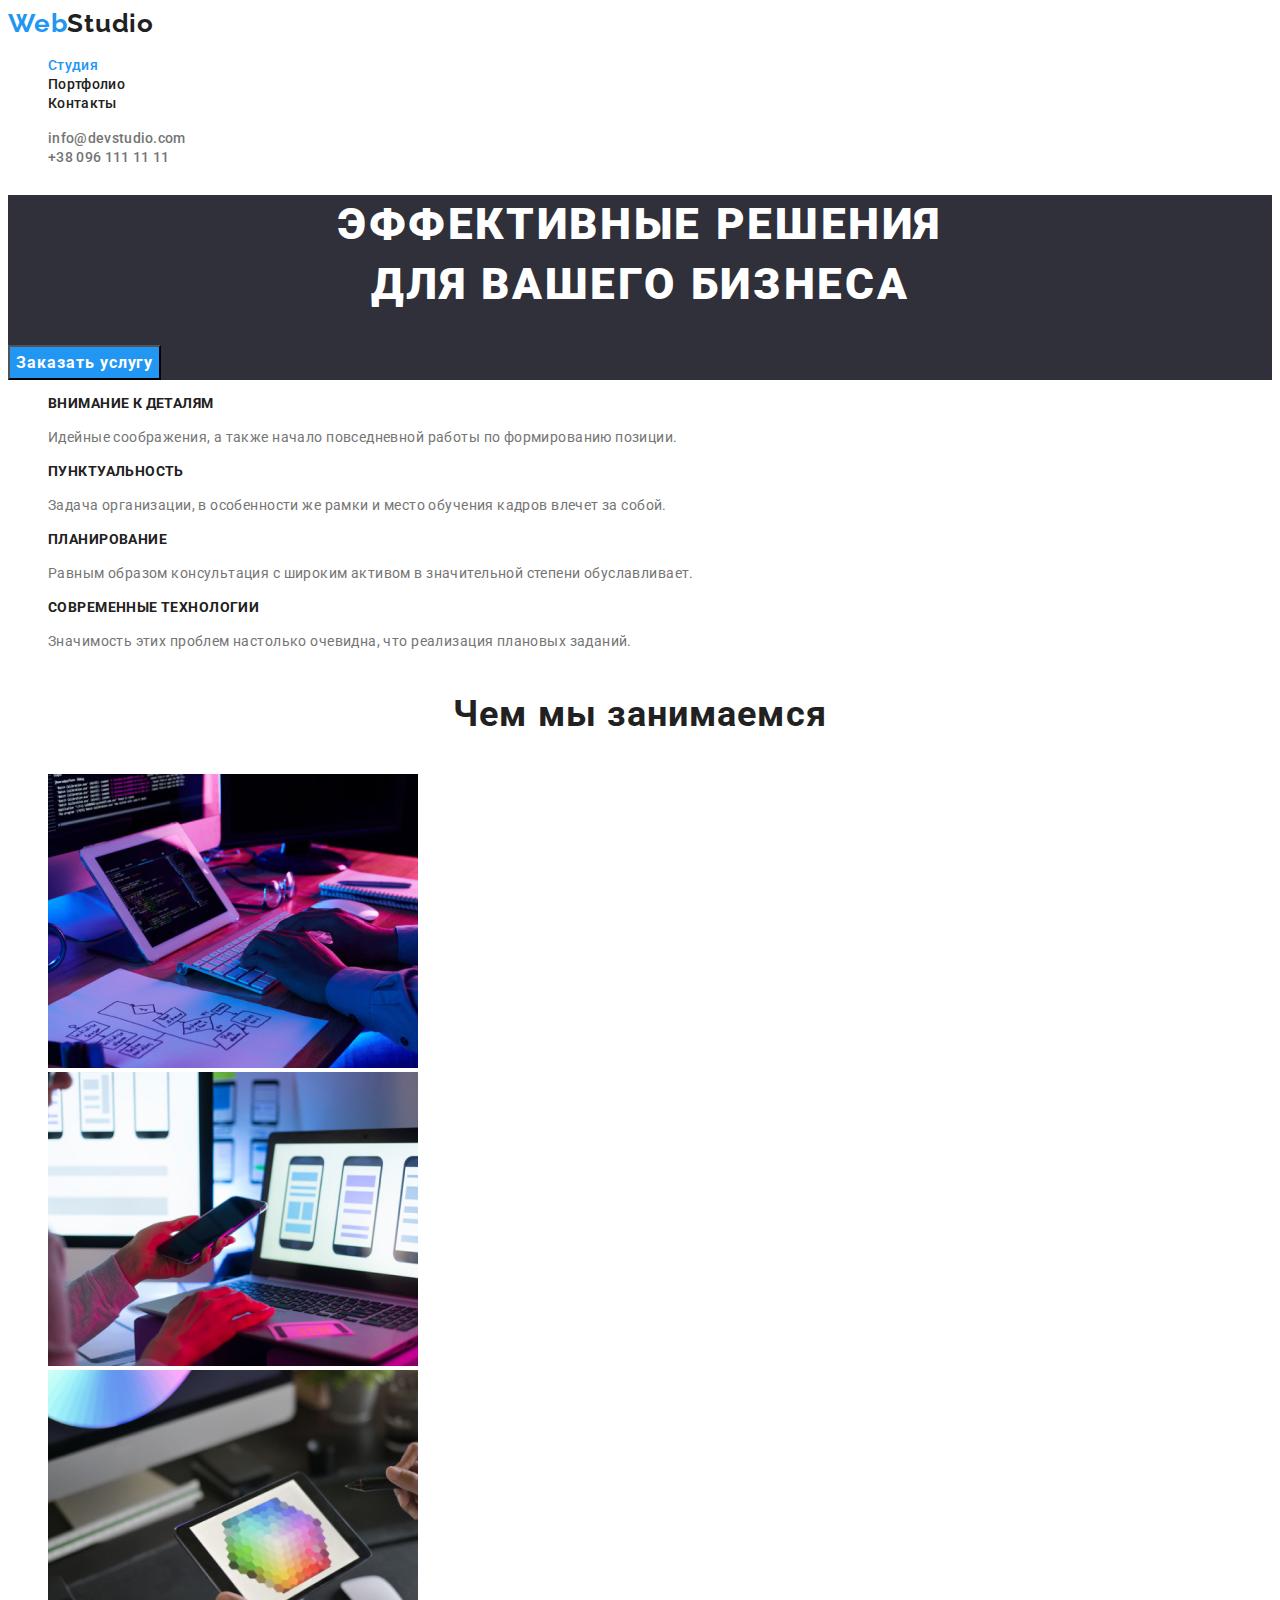
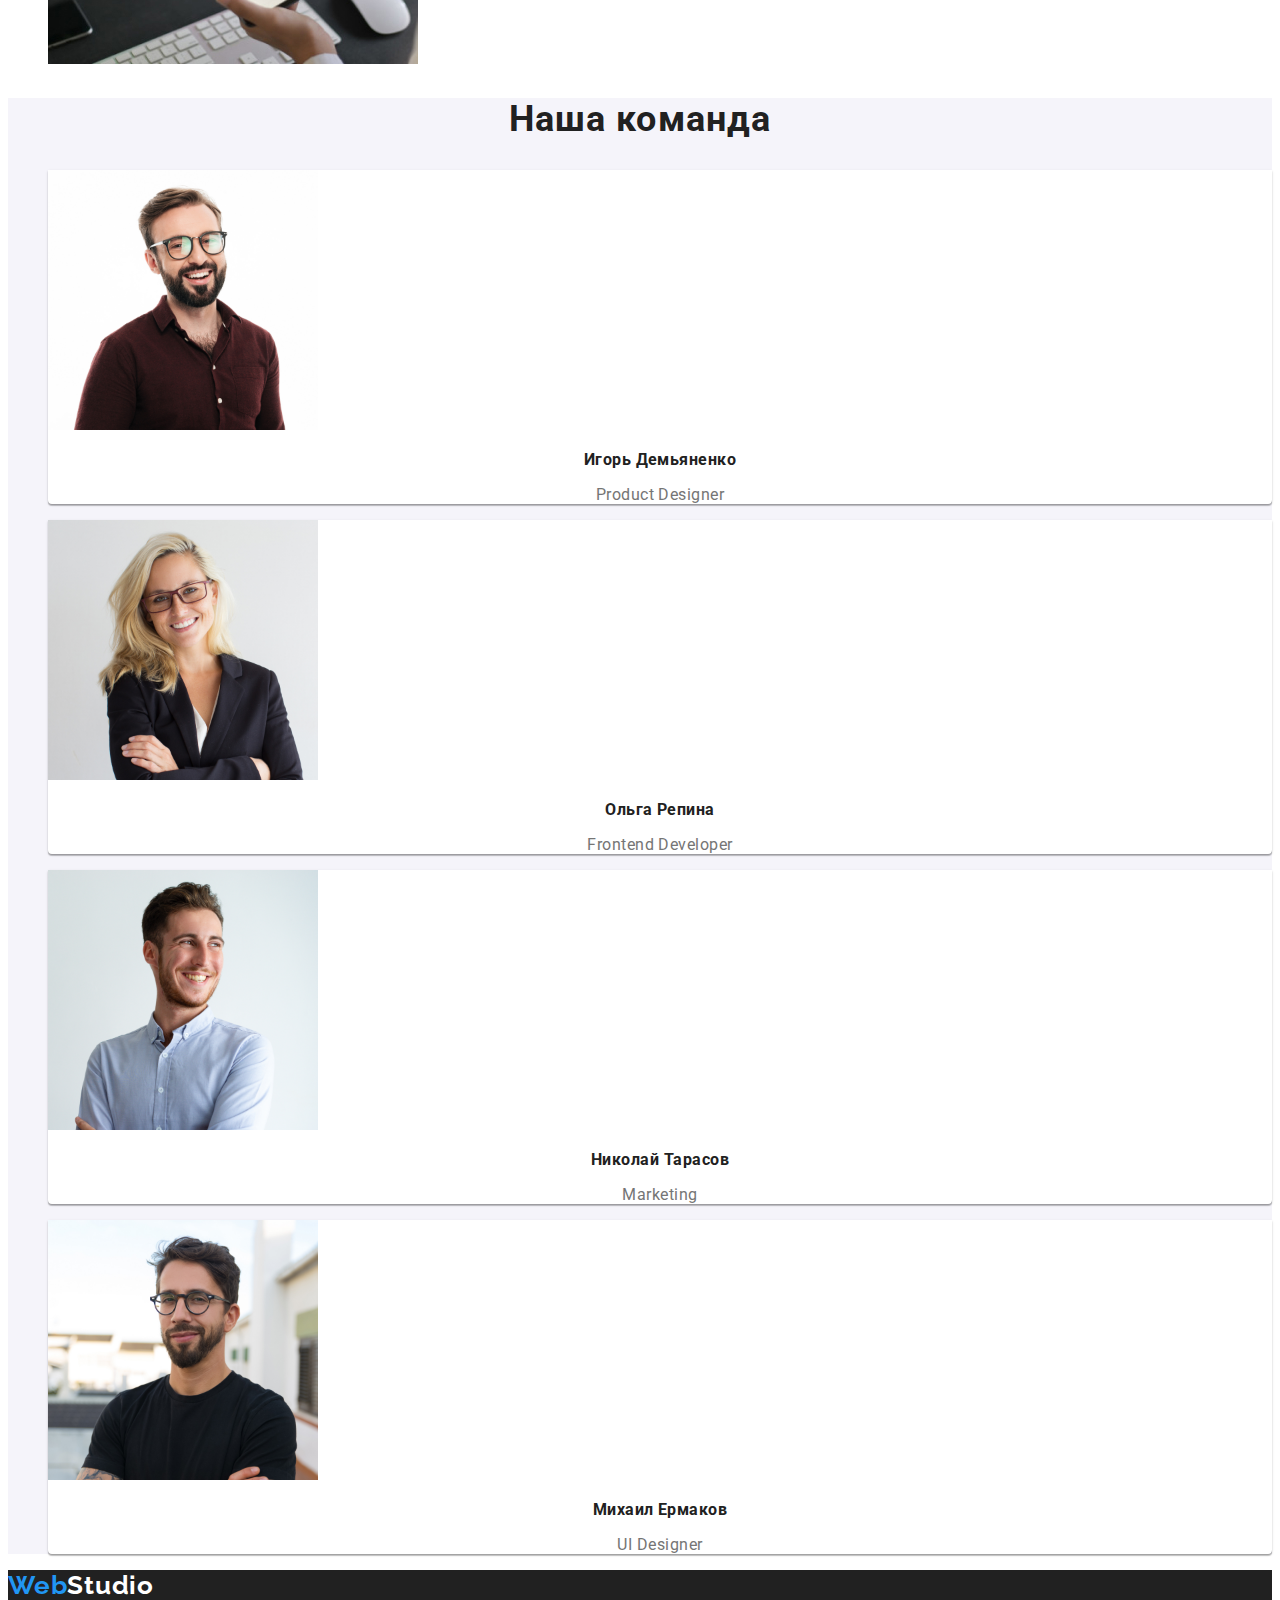
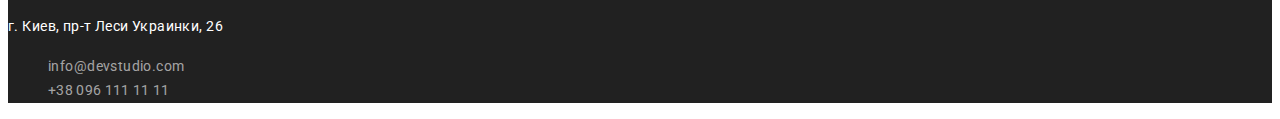
==== commit 9d2dc333: "Исправление ошибок" ====
--- a/index.html
+++ b/index.html
@@ -7,7 +7,7 @@
     <title>Студия</title>
 <link rel="preconnect" href="https://fonts.googleapis.com">
 <link rel="preconnect" href="https://fonts.gstatic.com" crossorigin>
-<link href="https://fonts.googleapis.com/css2?family=Raleway:wght@700&family=Roboto:wght@400;500;900&display=swap"
+<link href="https://fonts.googleapis.com/css2?family=Raleway:wght@700&family=Roboto:wght@400;500;700;900&display=swap"
     rel="stylesheet">
     <link href="./css/style.css" rel="stylesheet">
 </head>
@@ -18,10 +18,10 @@
             <!--логотип компании-->
             <a class="about-logo-link link" href="./index.html" lang="en">Web<span class="black-logo" >Studio</span></a>
             <!--ссылки шапки-->
-            <ul class="link-header-list list">
-                <li class="link-header-text"><a class="header-text-link link" href="./index.html">Студия</a></li>
-                <li class="link-header-text"><a class="header-text-link link" href="./portfolio.html">Портфолио</a></li>
-                <li class="link-header-text"><a class="header-text-link link" href="">Контакты</a></li>
+            <ul class="link-navigation-list list">
+                <li><a class="navigation-link link current" href="./index.html">Студия</a></li>
+                <li><a class="navigation-link link" href="./portfolio.html">Портфолио</a></li>
+                <li><a class="navigation-link link" href="">Контакты</a></li>
             </ul>
         </nav>
         <!--контакты-->
@@ -34,7 +34,7 @@
         <!--герой-->
         <section class="about-hero">
             <h1 class="main-hero-title">Эффективные решения<br />для вашего бизнеса</h1>
-            <button type="button" class="btn-hero"><span class="btn-hero-text">Заказать услугу</span></button>
+            <button type="button" class="btn-hero">Заказать услугу</button>
         </section>
         <!--спецификация-->
         <section class="about-work">
--- a/css/style.css
+++ b/css/style.css
@@ -3,20 +3,17 @@
   --first-color: #ffffff;
   --second-color: #2f303a;
   --second-text-color: #212121;
-  --header-text-color: #2196f3;
-  --third-color: #2196f3;
   --third-text-color: #757575;
-  --fourth-color: #f5f4fa;
   --btn-color: #2196f3;
-  --fifth-text-color: #212121;
-  --sixth-color: #757575;
-  --seventh-color: #e5e5e5;
   --eighth-footer-color: rgba(255, 255, 255, 0.6);
+  --btn-port-color: #f5f4fa;
 }
 
 body {
-  font-family: "Roboto", sans-serif;
-  background-color: var(--main-color);
+  font-family:"Roboto", sans-serif;
+  background: var(--first-color);
+  color: var(--second-text-color);
+  letter-spacing: 0.02em;
 }
 .list {
   list-style: none;
@@ -25,54 +22,42 @@
   text-decoration: none;
 }
 .container-list {
-  width: 1600px;
-  height: 2349px;
-  background: #ffffff;
+  background: var(--first-color);
   box-shadow: rgba 0;
 }
 /*--------------------------------------------------------------------------------верхняя линия---------------------------------------------------*/
 .about-info {
   background-color: var(--first-color);
 }
-.header-text-link {
+.navigation-link:hover,
+.mail-link:hover, .tel-link:hover,
+.navigation-link.current,
+.contacts-link:hover,
+.contacts-tel-link:hover,
+.navigation-link:focus,
+.contacts-link:focus,
+.mail-link:focus, .tel-link:focus,
+.contacts-tel-link:focus {
+  color: var(--btn-color);
+}
+.main-btn-filter.current:hover,
+.main-btn-filter.current {
+ 
+  color: var(--first-color);
+  background-color: var(--btn-color);
+}
+.navigation-link {
   font-weight: 500;
   font-size: 14px;
   line-height: 1.14;
-  letter-spacing: 0.02em;
-  color: var(--second-text-color);
-}
-.header-text-link:hover,
-.header-text-link:focus {
-  color: var(--header-text-color);
-}
-.header-text-link {
-  font-weight: 500;
-  font-size: 14px;
-  line-height: 1.14;
-  letter-spacing: 0.02em;
-  color: var(--second-text-color);
-}
-.contacts-link {
-  font-weight: 500;
-  font-size: 14px;
-  line-height: 1.14;
-  letter-spacing: 0.02em;
-  color: var(--third-text-color);
-}
-.contacts-link:hover,
-.contacts-link:focus {
-  color: var(--header-text-color);
-}
+  color: var(--second-text-color);
+}
+.contacts-link,
 .contacts-tel-link {
   font-weight: 500;
   font-size: 14px;
   line-height: 1.14;
-  letter-spacing: 0.02em;
-  color: var(--third-text-color);
-}
-.contacts-tel-link:hover,
-.contacts-tel-link:focus {
-  color: var(--header-text-color);
+  color: var(--third-text-color);
 }
 
 /*-----------------------------------------------------------------------------------------герой-------------------------------------------------------*/
@@ -89,14 +74,9 @@
   color: var(--first-color);
 }
 .btn-hero {
-  width: 200px;
-  height: 50px;
-  left: 715px;
-  top: 430px;
+  font-family: inherit;
   background-color: var(--btn-color);
-  border-radius: 4px;
-}
-.btn-hero-text {
+  cursor: pointer;
   font-weight: bold;
   font-size: 16px;
   line-height: 1.86;
@@ -106,6 +86,9 @@
   letter-spacing: 0.06em;
   color: var(--first-color);
 }
+.btn-hero-text {
+ 
+}
 /*----------------------------------------------------------------------- Особенности------------------------------------------------------------------------ */
 .about-work {
   background-color: var(--first-color);
@@ -139,13 +122,9 @@
 }
 /*---------------------------------------------------------------------- Наша команда -----------------------------------------------------------------------*/
 .about-team {
-  background-color: var(--fourth-color);
+  background-color: var(--btn-port-color);
 }
 .team-info {
-  width: 270px;
-  height: 368px;
-  left: 215px;
-  top: 1635px;
   background: var(--first-color);
   box-shadow: 0px 1px 3px rgba(0, 0, 0, 0.12), 0px 1px 1px rgba(0, 0, 0, 0.14),
     0px 2px 1px rgba(0, 0, 0, 0.2);
@@ -160,7 +139,7 @@
   color: var(--second-text-color);
 }
 .team-name {
-  font-weight: 500;
+  font-weight: medium;
   font-size: 16px;
   line-height: 1.19;
   text-align: center;
@@ -177,10 +156,10 @@
 }
 /*----------------------------------------------------------------------- Подвал------------------------------------------------------------------------------ */
 .about-contacts {
-  background-color: var(--fifth-text-color);
+  background-color: var(--second-text-color);
 }
 .addres-map {
-  font-family: Roboto;
+  font-family: inherit;
   font-style: normal;
   font-weight: normal;
   font-size: 14px;
@@ -189,7 +168,7 @@
   color: var(--first-color);
 }
 .mail-link {
-  font-family: Roboto;
+  font-family: inherit;
   font-style: normal;
   font-weight: normal;
   font-size: 14px;
@@ -198,27 +177,55 @@
   color: var(--eighth-footer-color);
 }
 .tel-link {
-  font-family: Roboto;
+  font-family: inherit;
   font-style: normal;
   font-weight: normal;
   font-size: 14px;
   line-height: 1.71;
-  letter-spacing: 0.03em;
   color: var(--eighth-footer-color);
   transform: rotate(-0.75deg);
 }
 
 .about-logo-link {
-  font-family: Raleway;
+  font-family: "Raleway", sans-serif;
   font-weight: bold;
   font-size: 26px;
   line-height: 1.19;
   letter-spacing: 0.03em;
-  color: var(--third-color);
+  color: var(--btn-color);
 }
 .black-logo {
-  color: var(--fifth-text-color);
+  color: var(--second-text-color);
 }
 .white-logo {
   color: var(--first-color);
 }
+/*-------------------------------------------------------------отдельно к портфолио----------------------------------------------------------------------*/
+.main-btn-filter {
+  font-weight: 500;
+  font-family: inherit;
+  cursor: pointer;
+  background: var(--btn-port-color);
+}
+.main-btn-filter:hover,
+.main-btn-filter:focus {
+  color: var(--first-color);
+  background-color: var(--btn-color);
+}
+ 
+.main-btn-list {
+/*----------------------------------------------------------------проект-------------------------------------------------------------------------------------*/
+.project-title {
+  font-weight: bold;
+  font-size: 18px;
+  line-height: 2;
+  letter-spacing: 0.06em;
+  color: var(--second-text-color);
+}
+.project-text {
+  font-weight: normal;
+  font-size: 16px;
+  line-height: 1.86;
+  letter-spacing: 0.03em;
+  color: var(--third-text-color);
+}
